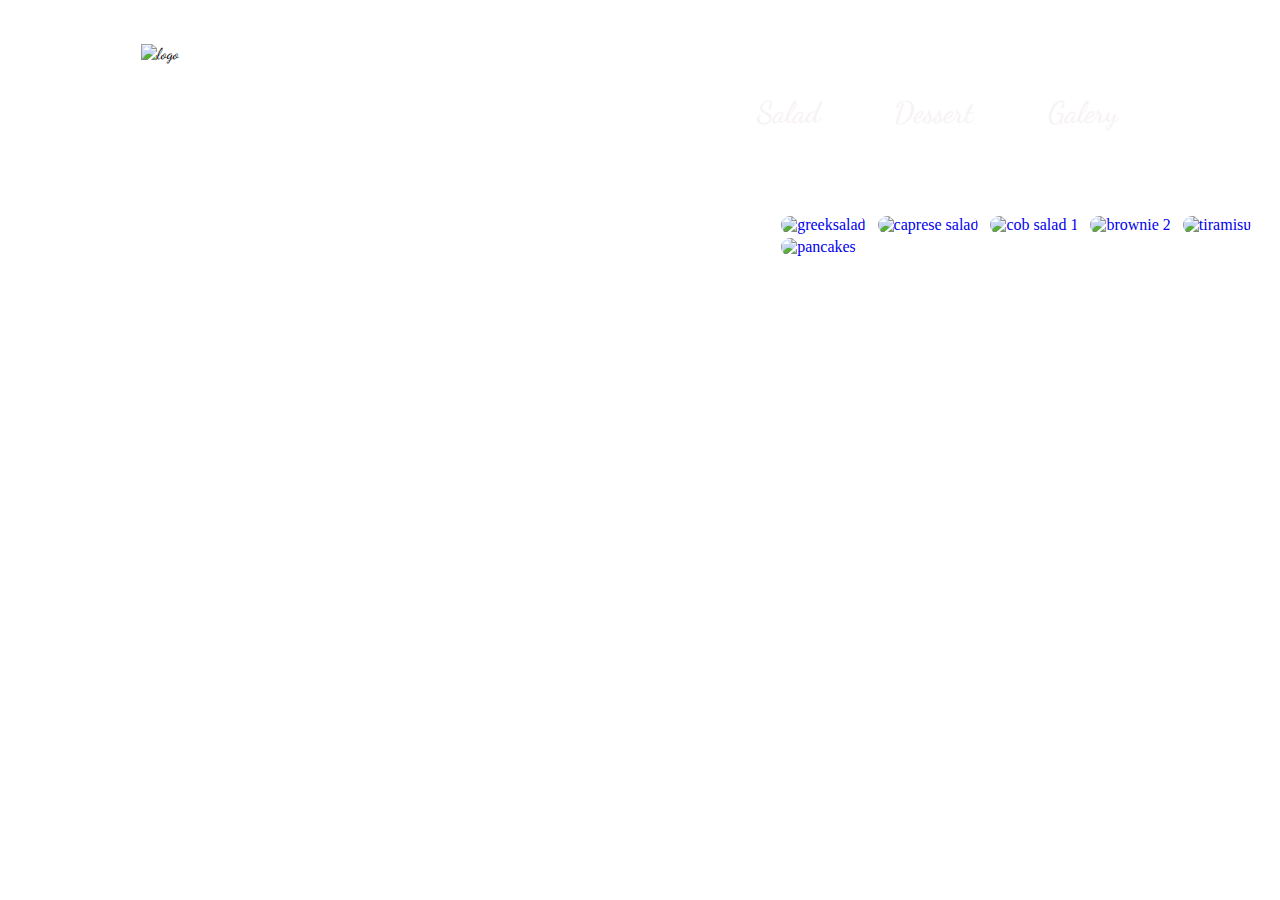
==== index.html @ 9b910baf "Add files via upload" ====
<!DOCTYPE html>
<html lang="en">
<head>
    <meta charset="UTF-8">
    <link rel="stylesheet" href="style.css">
    <title>Home</title>
</head>
<body class="home">
    <header>
        <img class="logo" src="logo_small.png" alt="logo">
                    <nav>
                        <ul class="nav_links">
                        <li><a href="salad.html"#>Salad</a></li>
                        <li><a href="dessert.html"#>Dessert</a></li>
                        <li><a href="galery.html">Galery</a></li>
                    </ul>
                </nav>
            </header>
    <div class="top">
    <a  href="salad.html" target="_blank"><img class="img" src="greek-salad-2.jpg" width="200" height="150"  alt="greeksalad"></a>
    <a href="salad.html" target="_blank"><img class="img" src="Caprese-Salad-2.webp" width="200" height="150" alt="caprese salad"></a>
    <a href="salad.html" target="_blank"><img class="img" src="Loaded-Chicken-Cobb-Salad-9.jpg" width="200" height="150" alt="cob salad 1"></a>
    <a href="dessert.html" target="_blank"><img class="img" src="images/fudgy-brownies-12.png" width="200" height="150" alt="brownie 2"></a>
    <a href="dessert.html" target="_blank"><img class="img" src="tiramisuu.jpg" width="200" height="150" alt="tiramisu"></a>
    <a href="dessert.html" target="_blank"><img class="img" src="images/strawberry-crepes.png" width="200" height="150" alt="pancakes"></a></div>
    <div class="quote">Always cook with passion... </div>
</body>
</html>
---- style.css ----
@import url('https://fonts.googleapis.com/css2?family=Dancing+Script&display=swap');
/* font-family: 'Dancing Script', cursive; */
/* font-family: 'Barlow Condensed', sans-serif;  */
@import url('https://fonts.googleapis.com/css2?family=Urbanist:ital,wght@1,100&display=swap');
/* font-family: 'Urbanist', sans-serif; */
@import url('https://fonts.googleapis.com/css2?family=Open+Sans+Condensed:ital,wght@1,300&family=Urbanist:ital,wght@1,100&display=swap');
/* font-family: 'Open Sans Condensed', sans-serif; */
/* font-family: 'Urbanist', sans-serif; */
/* @import url('https://fonts.googleapis.com/css2?family=Rajdhani:wght@500&display=swap'); */
/* font-family: 'Rajdhani', sans-serif; */
@import url('https://fonts.googleapis.com/css2?family=Rajdhani:wght@600&display=swap');
/* font-family: 'Rajdhani', sans-serif; */
*{
    margin: 0 px;
    padding: 2px;
    box-sizing: border-box;

    
    
}

.logo{
    height: 140px;
    width: 250px;
    cursor: pointer;
    margin-right:auto;
    

}
li,a{
    font-weight: 500;
    font-size: 16px;
    text-decoration: none;
}
header{
    display: flex;
    justify-content: flex-end;
    align-items: center;
    padding: 30px 10%;
    font-family: 'Dancing Script', cursive;
    
    
    
    
}
.nav_links{
    list-style: none;
    
    

}
.nav_links li{
    display: inline-block;
    padding: 0px 33px;
    
    
}
.nav_links li a{
    transition: all 0.3s case 0s;
    font-size: 30px;
    color: rgb(247, 243, 244);
    font-family: 'Dancing Script', cursive;
}

.nav_links li a:hover{
    color: #e43a1c;
}


.quote{
    color:white;
    width: 50%;
    height: 20%;      
    margin-top: 2%;
    font-size: 50px;
    font-family: 'Dancing Script', cursive;
}
.color{
    color: white;
    font-family: 'Dancing Script', cursive;
}

.title{
    font-family: 'Dancing Script', cursive;
    


}
.home{
    width: 100%;
    height: 100%;
    background: url(green.jpg) no-repeat center center fixed;
    background-size: cover;
    
    -webkit-background-size: cover;
    -moz-background-size: cover;
    -o-background-size: cover;
    background-size: cover;


}
.salad {
    font-family: 'Rajdhani', sans-serif;
    color: white;
    font-size: xx-large;
    /* background-color: teal; */
    margin: 50px;
    padding: 5px; 
    background: url(thumb2-4k-brown-wooden-texture-close-up-wooden-textures-brown-backgrounds.jpg)no-repeat center center fixed;
    background-size: cover;
    
    -webkit-background-size: cover;
    -moz-background-size: cover;
    -o-background-size: cover;
    background-size: cover;
    

}
.dessert{
    font-family: 'Rajdhani', sans-serif;
    color: white;
    font-size: xx-large;
    /* background-color: teal; */
    margin: 50px;
    padding: 5px;  
    background: url(thumb2-4k-brown-wooden-texture-close-up-wooden-textures-brown-backgrounds.jpg)no-repeat center center fixed;
    background-size: cover;
    
    -webkit-background-size: cover;
    -moz-background-size: cover;
    -o-background-size: cover;
    background-size: cover; 
}


.name{
    text-decoration: underline ;
}

#myBtn {
    position: fixed;
    bottom: 15px;
    float: right;
    right: 18.5%;
    left: 90%;
    max-width: 50px;
    width: 100%;
    font-size: 12px;
    border-color: rgba(253, 253, 253, 0.2);
    background-color: rgb(245, 237, 237);
    padding: .5px;
    border-radius: 4px;

}
/*On Hover Color Change*/
#myBtn:hover {
    background-color: #e43a1c;
}

.img{
    border-radius: 50px;
}
.top{
margin-left: 60%;
}
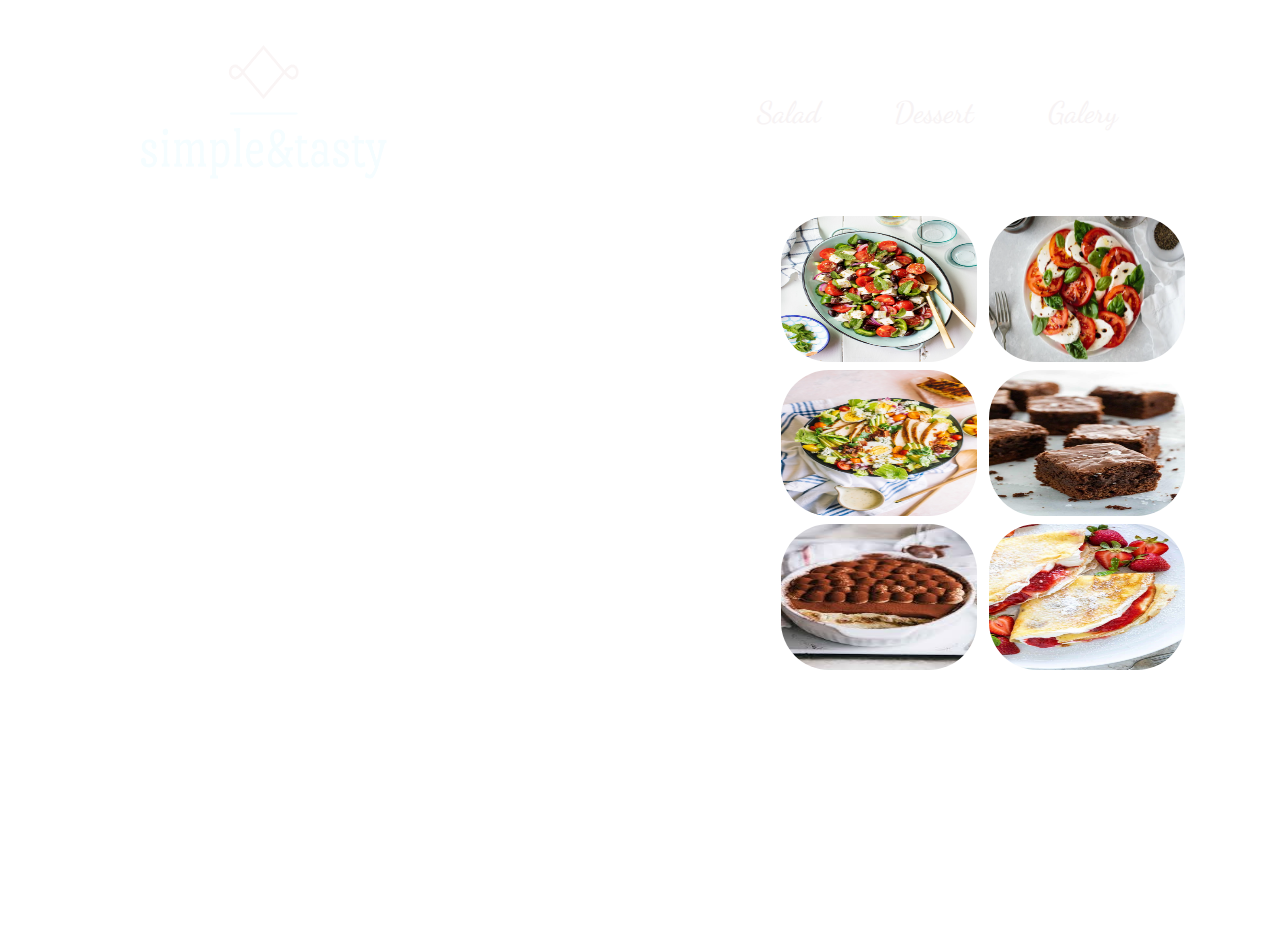
==== commit 851c082a: "Add files via upload" ====
--- a/index.html
+++ b/index.html
@@ -17,11 +17,11 @@
                 </nav>
             </header>
     <div class="top">
-    <a  href="salad.html" target="_blank"><img class="img" src="greek-salad-2.jpg" width="200" height="150"  alt="greeksalad"></a>
-    <a href="salad.html" target="_blank"><img class="img" src="Caprese-Salad-2.webp" width="200" height="150" alt="caprese salad"></a>
-    <a href="salad.html" target="_blank"><img class="img" src="Loaded-Chicken-Cobb-Salad-9.jpg" width="200" height="150" alt="cob salad 1"></a>
+    <a  href="salad.html" target="_blank"><img class="img" src="images/greek-salad-2.jpg" width="200" height="150"  alt="greeksalad"></a>
+    <a href="salad.html" target="_blank"><img class="img" src="images/Caprese-Salad-2.webp" width="200" height="150" alt="caprese salad"></a>
+    <a href="salad.html" target="_blank"><img class="img" src="images/Loaded-Chicken-Cobb-Salad-9.jpg" width="200" height="150" alt="cob salad 1"></a>
     <a href="dessert.html" target="_blank"><img class="img" src="images/fudgy-brownies-12.png" width="200" height="150" alt="brownie 2"></a>
-    <a href="dessert.html" target="_blank"><img class="img" src="tiramisuu.jpg" width="200" height="150" alt="tiramisu"></a>
+    <a href="dessert.html" target="_blank"><img class="img" src="images/tiramisuu.jpg" width="200" height="150" alt="tiramisu"></a>
     <a href="dessert.html" target="_blank"><img class="img" src="images/strawberry-crepes.png" width="200" height="150" alt="pancakes"></a></div>
     <div class="quote">Always cook with passion... </div>
 </body>
--- a/style.css
+++ b/style.css
@@ -72,7 +72,7 @@
     color:white;
     width: 50%;
     height: 20%;      
-    margin-top: 2%;
+    margin-top: 15%;
     font-size: 50px;
     font-family: 'Dancing Script', cursive;
 }
@@ -90,7 +90,7 @@
 .home{
     width: 100%;
     height: 100%;
-    background: url(green.jpg) no-repeat center center fixed;
+    background: url(images/green.jpg) no-repeat center center fixed;
     background-size: cover;
     
     -webkit-background-size: cover;
@@ -107,7 +107,7 @@
     /* background-color: teal; */
     margin: 50px;
     padding: 5px; 
-    background: url(thumb2-4k-brown-wooden-texture-close-up-wooden-textures-brown-backgrounds.jpg)no-repeat center center fixed;
+    background: url(images/thumb2-4k-brown-wooden-texture-close-up-wooden-textures-brown-backgrounds.jpg)no-repeat center center fixed;
     background-size: cover;
     
     -webkit-background-size: cover;
@@ -124,7 +124,7 @@
     /* background-color: teal; */
     margin: 50px;
     padding: 5px;  
-    background: url(thumb2-4k-brown-wooden-texture-close-up-wooden-textures-brown-backgrounds.jpg)no-repeat center center fixed;
+    background: url(images/thumb2-4k-brown-wooden-texture-close-up-wooden-textures-brown-backgrounds.jpg)no-repeat center center fixed;
     background-size: cover;
     
     -webkit-background-size: cover;
